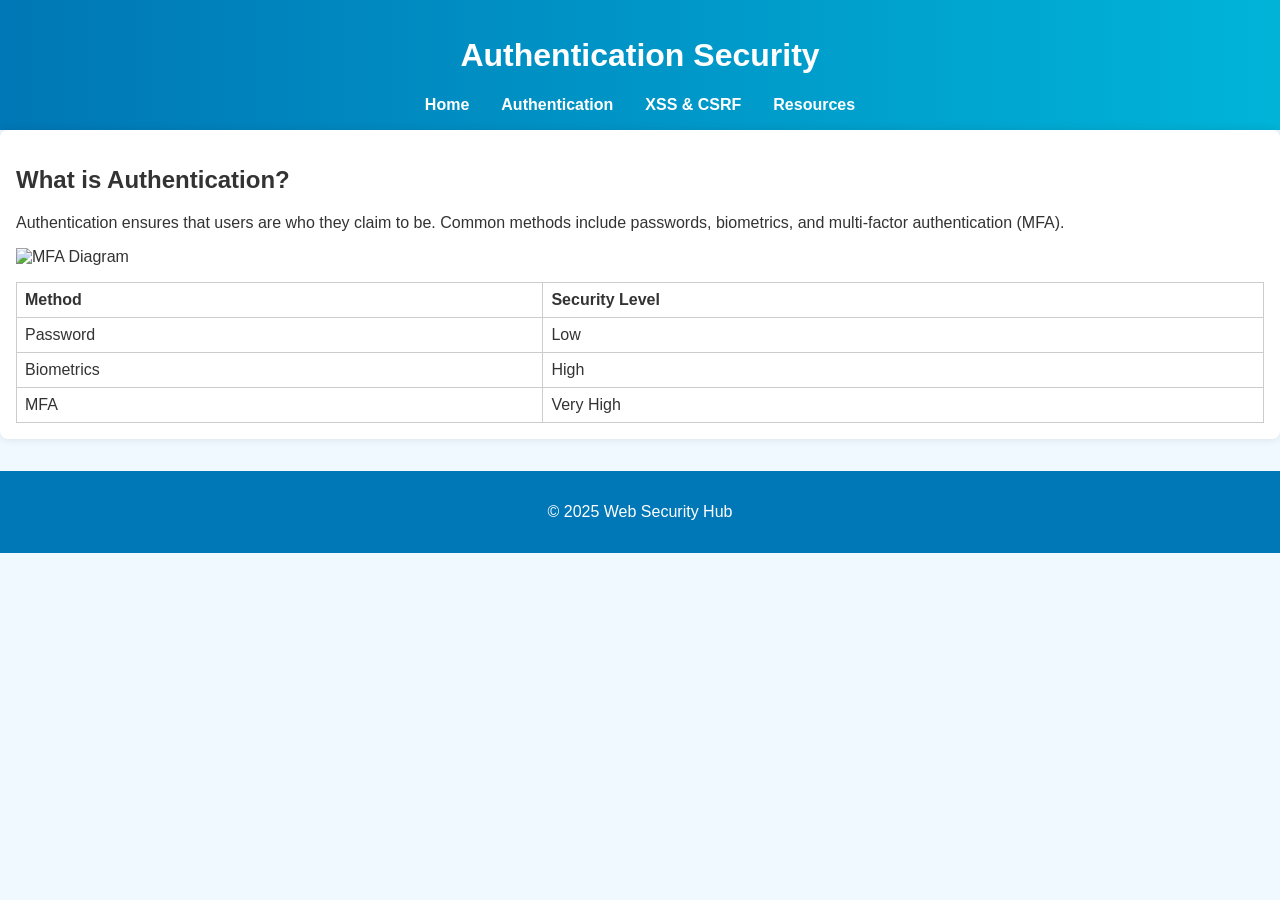
==== authentication.html @ 53a8d62a "Add files via upload" ====
<!DOCTYPE html>
<html lang="en">
<head>
    <meta charset="UTF-8">
    <title>Authentication Security</title>
    <link rel="stylesheet" href="style.css">
</head>
<body>
    <header>
        <h1>Authentication Security</h1>
        <nav>
            <input type="checkbox" id="menu-toggle"/>
            <label for="menu-toggle" class="menu-icon">&#9776;</label>
            <ul class="menu">
                <li><a href="index.html">Home</a></li>
                <li><a href="authentication.html">Authentication</a></li>
                <li><a href="xss-csrf.html">XSS & CSRF</a></li>
                <li><a href="resources.html">Resources</a></li>
            </ul>
        </nav>
    </header>
    <main class="content">
        <h2>What is Authentication?</h2>
        <p>Authentication ensures that users are who they claim to be. Common methods include passwords, biometrics, and multi-factor authentication (MFA).</p>
        <img src="https://upload.wikimedia.org/wikipedia/commons/thumb/6/6e/Multi-factor_authentication_diagram.svg/1024px-Multi-factor_authentication_diagram.svg.png" alt="MFA Diagram">
        <table>
            <tr><th>Method</th><th>Security Level</th></tr>
            <tr><td>Password</td><td>Low</td></tr>
            <tr><td>Biometrics</td><td>High</td></tr>
            <tr><td>MFA</td><td>Very High</td></tr>
        </table>
    </main>
    <footer>
        <p>&copy; 2025 Web Security Hub</p>
    </footer>
</body>
</html>
---- style.css ----
body {
    margin: 0;
    font-family: 'Segoe UI', sans-serif;
    background: #f0f9ff;
    color: #333;
}
header {
    background: linear-gradient(to right, #0077b6, #00b4d8);
    padding: 1em;
    color: white;
    text-align: center;
}
nav {
    position: relative;
}
.menu-icon {
    display: none;
    font-size: 2em;
    cursor: pointer;
    color: white;
}
#menu-toggle {
    display: none;
}
.menu {
    list-style: none;
    display: flex;
    justify-content: center;
    padding: 0;
    margin: 0;
}
.menu li {
    margin: 0 1em;
}
.menu a {
    text-decoration: none;
    color: white;
    font-weight: bold;
    transition: color 0.3s;
}
.menu a:hover {
    color: #ffdd00;
}
.grid-container {
    display: grid;
    grid-template-columns: 2fr 1fr;
    gap: 1em;
    padding: 1em;
}
.intro, .toc, .content {
    background: #ffffff;
    padding: 1em;
    border-radius: 8px;
    box-shadow: 0 0 10px rgba(0,0,0,0.1);
}
table {
    width: 100%;
    border-collapse: collapse;
    margin-top: 1em;
}
table, th, td {
    border: 1px solid #ccc;
}
th, td {
    padding: 0.5em;
    text-align: left;
}
footer {
    background: #0077b6;
    color: white;
    text-align: center;
    padding: 1em;
    margin-top: 2em;
}
@media (max-width: 768px) {
    .grid-container {
        grid-template-columns: 1fr;
    }
    .menu {
        flex-direction: column;
        display: none;
        background-color: #0077b6;
        position: absolute;
        width: 100%;
        top: 100%;
        left: 0;
    }
    #menu-toggle:checked + .menu-icon + .menu {
        display: flex;
    }
    .menu-icon {
        display: block;
        text-align: right;
        padding: 0.5em 1em;
    }
}
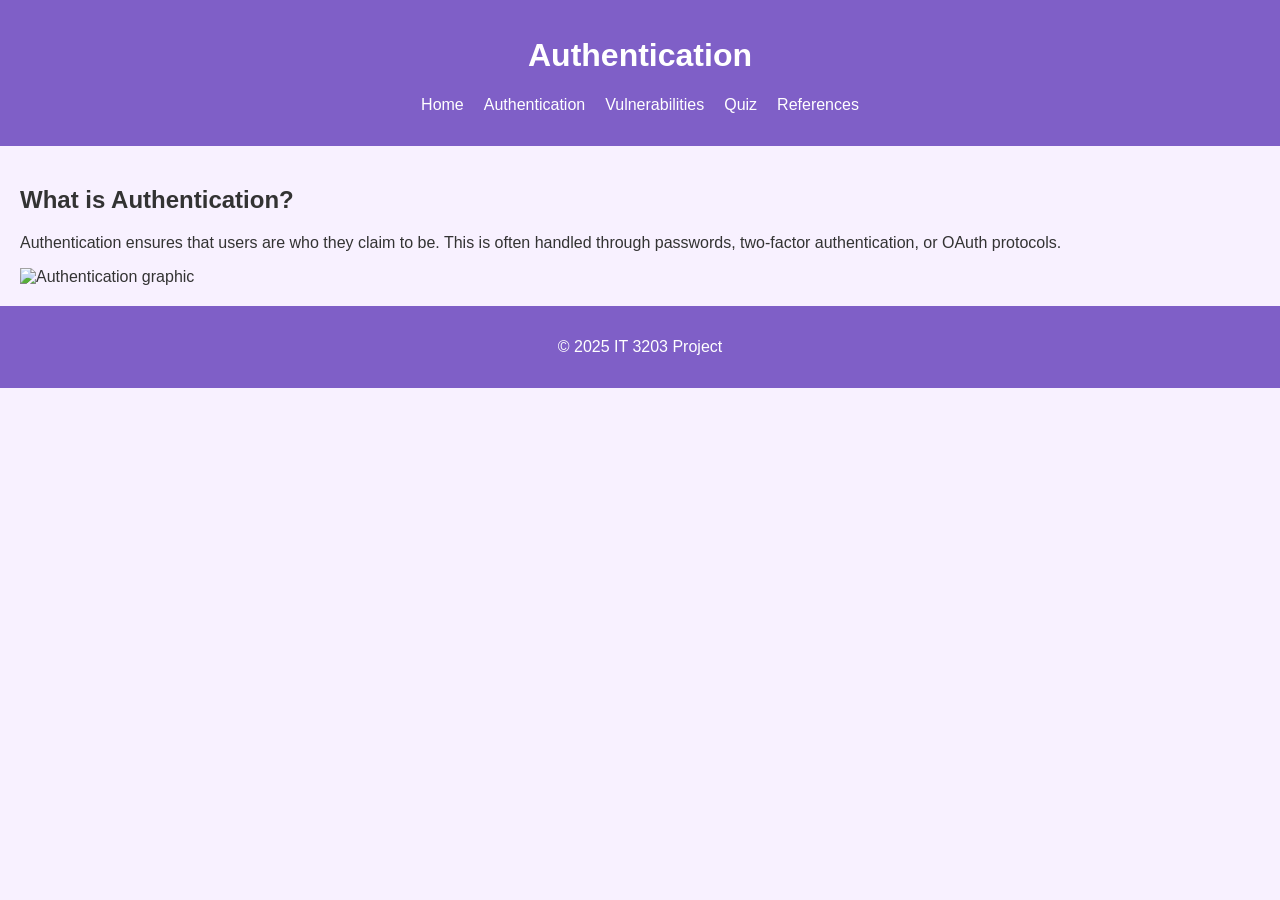
==== commit 1d48ec46: "Add files via upload" ====
--- a/authentication.html
+++ b/authentication.html
@@ -1,37 +1,33 @@
 <!DOCTYPE html>
 <html lang="en">
 <head>
-    <meta charset="UTF-8">
-    <title>Authentication Security</title>
-    <link rel="stylesheet" href="style.css">
+  <meta charset="UTF-8" />
+  <meta name="viewport" content="width=device-width, initial-scale=1.0" />
+  <title>Authentication</title>
+  <link rel="stylesheet" href="style.css" />
 </head>
 <body>
-    <header>
-        <h1>Authentication Security</h1>
-        <nav>
-            <input type="checkbox" id="menu-toggle"/>
-            <label for="menu-toggle" class="menu-icon">&#9776;</label>
-            <ul class="menu">
-                <li><a href="index.html">Home</a></li>
-                <li><a href="authentication.html">Authentication</a></li>
-                <li><a href="xss-csrf.html">XSS & CSRF</a></li>
-                <li><a href="resources.html">Resources</a></li>
-            </ul>
-        </nav>
-    </header>
-    <main class="content">
-        <h2>What is Authentication?</h2>
-        <p>Authentication ensures that users are who they claim to be. Common methods include passwords, biometrics, and multi-factor authentication (MFA).</p>
-        <img src="https://upload.wikimedia.org/wikipedia/commons/thumb/6/6e/Multi-factor_authentication_diagram.svg/1024px-Multi-factor_authentication_diagram.svg.png" alt="MFA Diagram">
-        <table>
-            <tr><th>Method</th><th>Security Level</th></tr>
-            <tr><td>Password</td><td>Low</td></tr>
-            <tr><td>Biometrics</td><td>High</td></tr>
-            <tr><td>MFA</td><td>Very High</td></tr>
-        </table>
-    </main>
-    <footer>
-        <p>&copy; 2025 Web Security Hub</p>
-    </footer>
+  <header>
+    <h1>Authentication</h1>
+    <nav>
+      <ul class="menu">
+        <li><a href="index.html">Home</a></li>
+        <li><a href="authentication.html">Authentication</a></li>
+        <li><a href="vulnerabilities.html">Vulnerabilities</a></li>
+        <li><a href="quiz.html">Quiz</a></li>
+        <li><a href="references.html">References</a></li>
+      </ul>
+    </nav>
+  </header>
+  <main>
+    <section>
+      <h2>What is Authentication?</h2>
+      <p>Authentication ensures that users are who they claim to be. This is often handled through passwords, two-factor authentication, or OAuth protocols.</p>
+      <img src="https://via.placeholder.com/300x150" alt="Authentication graphic">
+    </section>
+  </main>
+  <footer>
+    <p>&copy; 2025 IT 3203 Project</p>
+  </footer>
 </body>
-</html>+</html>
--- a/style.css
+++ b/style.css
@@ -1,96 +1,42 @@
 body {
-    margin: 0;
-    font-family: 'Segoe UI', sans-serif;
-    background: #f0f9ff;
-    color: #333;
+  font-family: Arial, sans-serif;
+  margin: 0;
+  padding: 0;
+  background: #f8f1ff;
+  color: #333;
 }
-header {
-    background: linear-gradient(to right, #0077b6, #00b4d8);
-    padding: 1em;
-    color: white;
-    text-align: center;
-}
-nav {
-    position: relative;
-}
-.menu-icon {
-    display: none;
-    font-size: 2em;
-    cursor: pointer;
-    color: white;
-}
-#menu-toggle {
-    display: none;
+header, footer {
+  background: #7f5fc7;
+  color: white;
+  text-align: center;
+  padding: 1em;
 }
 .menu {
-    list-style: none;
-    display: flex;
-    justify-content: center;
-    padding: 0;
-    margin: 0;
+  display: flex;
+  justify-content: center;
+  list-style: none;
+  padding: 0;
 }
 .menu li {
-    margin: 0 1em;
+  margin: 0 10px;
 }
 .menu a {
-    text-decoration: none;
-    color: white;
-    font-weight: bold;
-    transition: color 0.3s;
+  color: white;
+  text-decoration: none;
 }
 .menu a:hover {
-    color: #ffdd00;
+  text-decoration: underline;
 }
-.grid-container {
-    display: grid;
-    grid-template-columns: 2fr 1fr;
-    gap: 1em;
-    padding: 1em;
-}
-.intro, .toc, .content {
-    background: #ffffff;
-    padding: 1em;
-    border-radius: 8px;
-    box-shadow: 0 0 10px rgba(0,0,0,0.1);
-}
-table {
-    width: 100%;
-    border-collapse: collapse;
-    margin-top: 1em;
+main {
+  padding: 20px;
 }
 table, th, td {
-    border: 1px solid #ccc;
-}
-th, td {
-    padding: 0.5em;
-    text-align: left;
-}
-footer {
-    background: #0077b6;
-    color: white;
-    text-align: center;
-    padding: 1em;
-    margin-top: 2em;
+  border: 1px solid black;
+  border-collapse: collapse;
+  padding: 10px;
 }
 @media (max-width: 768px) {
-    .grid-container {
-        grid-template-columns: 1fr;
-    }
-    .menu {
-        flex-direction: column;
-        display: none;
-        background-color: #0077b6;
-        position: absolute;
-        width: 100%;
-        top: 100%;
-        left: 0;
-    }
-    #menu-toggle:checked + .menu-icon + .menu {
-        display: flex;
-    }
-    .menu-icon {
-        display: block;
-        text-align: right;
-        padding: 0.5em 1em;
-    }
-}+  .menu {
+    flex-direction: column;
+  }
+}
